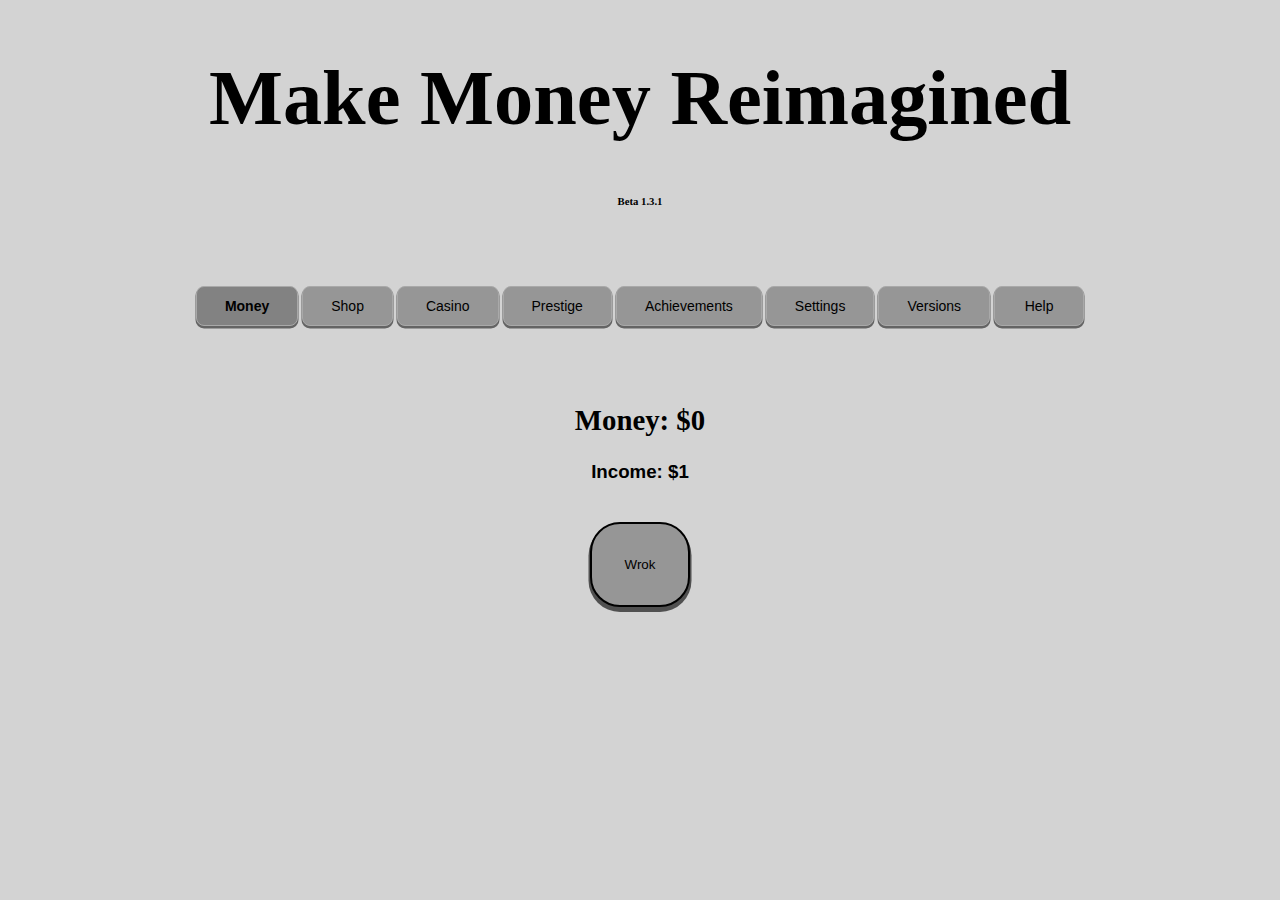
==== index.html @ e355dbfc "remove" ====
<!DOCTYPE html>
<html>
	<head>
		<meta charset='utf-8'>
		<link rel='stylesheet'type='text/css'href='lois.css'>
		<link rel='icon'type='image/x-icon'href='whatthe.png'>
		<title>Make Money REIMAGINED</title>
		<script src='petah.js'></script>
	</head>
	<body>
		<h1>Make Money Reimagined</h1>
			<h6 id='titleVersion'>Beta 1.3.1</h6>
				<br><br><br>
			<div id='nav'>
				<button class='navBttn'id='moneyTab'type='button'onclick='moneyTab();'>Money</button>
				<button class='navBttn'id='shopTab'type='button'onclick='shopTab();'>Shop</button>
				<button class='navBttn'id='casinoTab'type='button'onclick='casinoTab();'>Casino</button>
				<button class='navBttn'id='prestigeTab'type='button'onclick='prestigeTab();'>Prestige</button>
				<button class='navBttn'id='achievementTab'type='button'onclick='achievementTab();'><span id='achievementTab2'>Achievements</span><span id='achievementTabNotifi'></span></button>
				<button class='navBttn'id='settingsTab'type='button'onclick='settingsTab();'>Settings</button>
				<button class='navBttn'id='versionsTab'type='button'onclick='versionsTab();'>Versions</button>
				<button class='navBttn'id='helpTab'type='button'onclick='helpTab();'>Help</button>
			</div>
				<br><br><br>
			<div class='displayer'id='moneyDisplayer'>
				<h2>Money: $<span id='monee'>0</span></h2>
				<h2 class='trueHolder'id='trueMonee'>0</h2>
					<h3>Income: $<span id='incum'>1</span></h3>
					<h3 class='trueHolder'id='trueIncum'>1</h3>
						<h4 id='notifis'></h4>
							<br>
					<button id='wrok'type='button'onclick='gain();'onkeydown>Wrok</button>
							<br>
						<h4 id='status'></h4>
							<h5 style='visibility:hidden;display:none;'id='clickCounter'>0</h5>
			</div>
			<div class='displayer'id='shopDisplayer'>
				<h2>Item Shop</h2>
					<button class='item'id='waterBottle'type='button'onclick='buyWaterBottle();'>Water Bottle<br>Cost $10  Income +<span id='gainWaterBottle'>1</span><br><span class='afford'id='affordWaterBottle'>Cannot Afford</span></button>
					<button class='item'id='cart'type='button'onclick='buyCart();'>Cart<br>Cost $50  Income +<span id='gainCart'>1</span><br><span class='afford'id='affordCart'>Cannot Afford</span></button>
					<button class='item'id='headphone'type='button'onclick='buyHeadphone();'>Headphones<br>Cost $150  Income +<span id='gainHeadphone'>2</span><br><span class='afford'id='affordHeadphone'>Cannot Afford</span></button>
					<button class='item'id='shoes'type='button'onclick='buyShoes();'>Shoes<br>Cost $500  Income +<span id='gainShoes'>2</span><br><span class='afford'id='affordShoes'>Cannot Afford</span></button>
					<button class='item'id='phone'type='button'onclick='buyPhone();'>Phone<br>Cost $1750  Income +<span id='gainPhone'>3</span><br><span class='afford'id='affordPhone'>Cannot Afford</span></button>
						<br><br>
					<button class='item'id='watch'type='button'onclick='buyWatch();'>Luxury Watch<br>Cost $4.5K  Income +<span id='gainWatch'>3</span><br><span class='afford'id='affordWatch'>Cannot Afford</span></button>
					<button class='item'id='usedCar'type='button'onclick='buyUsedCar();'>Used Car<br>Cost $12K  Income +<span id='gainUsedCar'>4</span><br><span class='afford'id='affordUsedCar'>Cannot Afford</span></button>
					<button class='item'id='decentCar'type='button'onclick='buyDecentCar();'>Decent Car<br>Cost $40K  Income +<span id='gainDecentCar'>4</span><br><span class='afford'id='affordDecentCar'>Cannot Afford</span></button>
					<button class='item'id='house'type='button'onclick='buyHouse();'>House<br>Cost $100K  Income +<span id='gainHouse'>5</span><br><span class='afford'id='affordHouse'>Cannot Afford</span></button>
					<button class='item'id='fancyCar'type='button'onclick='buyFancyCar();'>Fancy Car<br>Cost $250k  Income +<span id='gainFancyCar'>6</span><br><span class='afford'id='affordFancyCar'>Cannot Afford</span></button>
						<br><br><br>

				<h2 id='lois999'>Upgrade Shop</h2>
					<div class='upgradeDisplay'id='incomeUD'>
						<h4><u><strong>Income Upgrades</strong></u></h4>
							<button class='item'id='incomeU'type='button'onclick='upgradeIncome();'>Income Upgrade<br>Current Boost <span id='incomeUL'>0</span>%<br>Cost $<span id='incomeUC'>30K</span> Boost to <span id='incomeULN'>10</span>%<br><span class='afford'id='affordIncomeU'>Cannot Afford</span></button>
					</div>
					<div class='upgradeDisplay'id='superUD'>
						<h4><u><strong>Super Click Upgrades</strong></u></h4>
							<button class='item'id='superChanceU'type='button'onclick='upgradeSuperChance();'>Super Click Chance Upgrade<br>Current Chance <span id='superChanceUL'>1/100K</span><br>Cost $<span id='superChanceUC'>35K</span> Boost to <span id='superChanceULN'>1/10K</span><br><span class='afford'id='affordSuperChanceU'>Cannot Afford</span></button>
							<button class='item'id='superPowerU'type='button'onclick='upgradeSuperPower();'>Super Click Power Upgrade<br>Current Power <span id='superPowerUL'>x100</span><br>Cost $<span id='superPowerUC'>35K</span> Boost to <span id='superPowerULN'>x200</span><br><span class='afford'id='affordSuperPowerU'>Cannot Afford</span></button>
								<br>
					</div>
						<br><br><br>
				
				<h2>Casino Shop</h2>
					<div class='upgradeDisplay'id='casinoUD'>
						<h4 id='casinoUpgradeDisplay'><u><strong>*New!* Casino Upgrades</strong></u></h4>
							<button class='item'id='casinoKit'type='button'onclick='buyCasinoKit();'>Casino Hijacking Kit<br>Cost $50k<br>Access to Casino Hijacking Kit<br><span class='afford'id='affordCasinoKit'>Cannot Afford</span></button>
							<!--<button class='item'id='casinoKitNumU'type='button'onclick='upgradeCasinoKitNum();'disabled>Casino Hijacking Kit Range Upgrade<br>Current Level <span id='casinoKitNumUL'>1</span><br>Cost $<span id='casinoKitNumUC'>60K</span> Boost to <span id='casinoKitNumULN'>2</span><br><span class='afford'id='affordCasinoKitNumU'>Cannot Afford</span></button>-->
					</div>
					<br>
			</div>
			<div class='displayer'id='casinoDisplayer'>
				<h3 id='spareMonee'></h3>
					<table>
						<tr>
							<th id='casinoSlot1'>0</th>
							<th id='casinoSlot2'>0</th>
							<th id='casinoSlot3'>0</th>
						</tr>
					</table>
						<br>
					<input type='number'id='gambleAmount'>
						<br><br>
					<button id='activateSlots'type='button'onclick='gamble();'>Gamble</button>
						<br>
					<button id='casinoKitButton'type='button'onclick='openCasinoKit();'>Hijacking Kit<br></button>
					<p id='casinoNotifi'></p>
						<br>
					<p class='trueHolder'><span id='trueCasinoNumber'>0</span><span id='trueCasinoEffect'>0</span></p>
			</div>
			<div id='blurredBackground1'></div>
			<div id='casinoHijackKit'>
				<h5 style='text-align:center;font-size:1.7em;margin-top:5px;margin-bottom:10px;'>Casino Hijacker 9000</h5>
					<p style='text-align:center;'>The greatest way to make the rich boys pay!<br>To use, simply choose a number and its effects!</p>
						<div class='casinoKitGroup'id='casinoKitGroupNumber'>
                        	<button id='casinoKitNumber2'type='button'style='float:left;border-right:none;'onclick='casinoKitChooseNumber2();'>2</button>
                            <button id='casinoKitNumber3'type='button'style='float:left;border-right:none;'onclick='casinoKitChooseNumber3();'>3</button>
                            <button id='casinoKitNumber4'type='button'style='float:left;border-right:none;'onclick='casinoKitChooseNumber4();'>4</button>
                            <button id='casinoKitNumber5'type='button'style='float:left;border-right:none;'onclick='casinoKitChooseNumber5();'>5</button>
                            <button id='casinoKitNumber6'type='button'style='float:left;'onclick='casinoKitChooseNumber6();'>6</button>
						</div>
							<br>
  						<div class='casinoKitGroup'id='casinoKitGroupEffect'>
                      		<button id='casinoKitEffect1'type='button'style='float:left;border-right:none;'onclick='casinoKitChooseEffect1();'>2x Chance</button>
                        	<button id='casinoKitEffect2'type='button'style='float:left;'onclick='casinoKitChooseEffect2();'>1/2x Chance</button>
						</div>
						<button id='casinoKitButton2'type='button'onclick='closeCasinoKit();'>Exit</button>

			</div>
			<div class='displayer'id='prestigeDisplayer'>
				<p>Prestige (Coming Soon!)</p>
			</div>
			<div class='displayer'id='achievementDisplayer'>
				<h2>Achievements Unlocked: <span id='achievementsGotten'>0</span>/10</h2>
					<br><br>
				<button class='achievement'id='achievement1Mil'type='button'disabled><strong>Millionaire</strong><br>Have 1 Million dollars<br><span id='achievementStatus1Mil'>Uncompleted</span></button>
				<button class='achievement'id='achievementAllItem'type='button'disabled><strong>Hoarder</strong><br>Own every item<br><span id='achievementStatusAllItem'>Uncompleted</span></button>
				<button class='achievement'id='achievementMaxUpgrade'type='button'disabled><strong>Upgrades, people</strong><br>Max out an upgrade<br><span id='achievementStatusMaxUpgrade'>Uncompleted</span></button>
					<br><br>
				<button class='achievement'id='achievementAllUpgrade'type='button'disabled><strong>Upgrades!</strong><br>Max out every upgrade<br><span id='achievementStatusAllUpgrade'>Uncompleted</span></button>
				<button class='achievement'id='achievementClick100K'type='button'disabled><strong>Autoclicker much?</strong><br>Click 100K times<br><span id='achievementStatusClick100K'>Uncompleted</span></button>
				<button class='achievement'id='achievementSuperClick'type='button'disabled><strong>Powerful</strong><br>Get a super click<br><span id='achievementStatusSuperClick'>Uncompleted</span></button>
					<br><br>
				<button class='achievement'id='achievement10KClick'type='button'disabled><strong>Godlike</strong><br>Get more than $10K in one click<br><span id='achievementStatus10KClick'>Uncompleted</span></button>
				<button class='achievement'id='achievementJackpot'type='button'disabled><strong>Jackpot!</strong><br>Get triple 7's in the casino while gambling at least 10 times your income<br><span id='achievementStatusJackpot'>Uncompleted</span></button>
				<button class='achievement'id='achievementSeriously'type='button'disabled><strong>Are you <span id='swearInstance1'>f**king s</span>erious</strong><br>Gamble more than 100K and lose<br><span id='achievementStatusSeriously'>Uncompleted</span></button>
					<br><br>
				<button class='achievement'id='achievementPathetic'type='button'disabled><strong>Thy attempts are in vain</strong><br><span id='sAchievementPathetic'>???</span><br><span id='achievementStatusPathetic'>Uncompleted</span></button>
					<br><br>
			</div>
			<div class='displayer'id='settingsDisplayer'>
				<p><strong>Dark/Light Mode:</strong></p>
					<button type='button'id='darkLight'onclick='darkLightMode();'>Light Mode</button>
				<p><strong>Display Version Below Title:</strong></p>
					<button type='button'id='versionTitleToggle'onclick='versionBelowTitle();'>Show</button>
				<p><strong>Swearing:</strong></p>
					<button type='button'id='swearToggle'onclick='naughtyWordToggle();'>Censor</button>
				<p><strong>Correct "misspelling" on wrok button:</strong></p>
					<button type='button'id='theOnlyThingTheyFearIsMe'onclick='wrokEternal();'>No</button>
					<br>
			</div>
			<div class='displayer'id='versionsDisplayer'>
			<h4 style='text-align:center;'><u>Alpha</u></h4>
				<p><strong>Alpha 1.0:</strong><br>Yes</p>
					<br>
				<p><strong>Alpha 1.1:</strong><br>Added Dark Mode, but still very buggy<br>Added stuffs to some menus, including this one!</p>
					<br>
				<p><strong>Alpha 1.11:</strong><br>Fixed HUGE bug that made the game unplayable, sorry about that!</p>
					<br>
				<p><strong>Alpha 1.28:</strong><br>Changed the odds of getting a super click from 1 in a million to 1 in one hundred thousand<br>Also made it so super click notifi goes away after 2.5 sec instead of staying forever<br>Changed watch to luxery watch, which is why it costs so much<br>Fixed casino so it actually gives money, also fixed small bug where not winning sometimes wouldn't show any notifi<br>Shows how much money you've gained after winning in the casino</p>
					<br>
				<p><strong>Alpha 1.403:</strong><br>Redid the ENTIRE shop to make the game more difficult, also added in a preview of whats to come for upgrade shop; Income upgrade!<br>It's currently capped at 20% boost until all bugs involving it are patched<br>Fixed a lot of typos as well as making it so all version labels have a colon after them<br>By the way, the upgrade thing will most likely be VERY buggy, so if you're a tester, please let me know of bugs you find!</p>
					<br>
				<p><strong>Alpha 1.498:</strong><br>Fixed major bug that made you unable to buy any shop items other then water bottle, thank you to alpha testers for noticing and telling me!<br>Deleted some unessecary code to make the game run 0.00000001% faster<br>Made the game version be displayed below title at all times<br>Fixed big casino bug where your money would be set to the amount you won, instead of being added together<br>Made title slightly smaller for no reason</p>
					<br><br>
				<h4 style='text-align:center;'><u>Beta</u></h4>
					<br>
				<p><strong>Beta 1.0!:</strong><br><strong>Github port! Hooray! Beta time!<br>The game is now called Make Money Reimagined as I recently learnt the actual definition of "remastered"</strong><br>Nerfed cost of 20% income upgrade from 300K to 150K<br>Added super click upgrades, you can now increase the chances of getting a super click, as well as the reward super clicks give!<br>Added option to show or hide version number below the title<br>Made it so dark mode switch would now display what to switch to instead of what mode you're already on<br>e.g. if you're on light mode, it'll say dark mode instead of light mode<br>Fixed casino bug where amount you won was based on your income, not how much you bet, how was I so stupid to not realized this lmao<br>Added version categories<br>Doubled the amount of possible sarcastic messages the casino can say when you lose<br>Fixed bug where buying decent car would only charge you 15K instead of 40K<br>Made the help tab actually contain something</p>
					<br>
				<p><strong>Beta 1.0.1:</strong><br>Lowered Super Click Chance Upgrade costs to 35K and 80K, respectively<br>Lowered Super Click Power Upgrade costs to 45K and 100K, respectively<br>Fixed bug where second income upgrade would still display cost as 300K sometimes<br>Added "option" to fix "misspelling" on the wrok button</p>
					<br>
				<p><strong>Beta 1.1:</strong><br><strong>Completely changed the way money amount is stored, may be buggy</strong><br>New system should fix bug of long decimals gained when income is a decimal<br>New system will help as a base for large numbers such as thousands and millions being rounded to K and M respectively<br>Fixed bug with various settings options not working completely<br>Shortened a few of the sarcastic casino messages, and added a super rare one for the top gambling <s>addicts</s> professionals</p>
					<br>
				<p><strong>Beta 1.1.5:</strong><br>Fixed bug where buying an item with 10% income bonus would give a lot more income than it should<br>Made item shop buttons show income gain based on income bonus level, e.g. if income bonus is at 20%, decent car will say it gives +4.8 income instead of 4<br>Hopefully finally fixed dark/light mode bug with navbar not updating immediately</p>
					<br>
				<p><strong>Beta 1.1.9:</strong><br><strong>Same changes that were made to money have also been applied to income, may be buggy</strong><br>Made money and income show 1 decimal place up to 1000 money/income<br>Changed Super Power upgrade costs from 45K and 100K to 35K and 80K, the same as Super Chance</p>
					<br>
				<p><strong>Beta 1.2 TR1:</strong><br>Added achievements! There are currently 2, with 6 more planned. They are rewarded for actually achieving something, so no easy ones<br>Lowered income upgrade cost to 30K and 90K, to add some more gameplay to a mostly bland part of the game</p>
					<br>
				<p><strong>Beta 1.2:</strong><br>All 8 Achievements are here! There's more to do now! Y A Y<br>Fixed MANY bugs<br>Changed how achievement icons look<br>Decimals in money now show up until $10K<br><strong>IMPORTANT:</strong> Achievements are still WIP! There may be many bugs!</p>
					<br>
				<p><strong>Beta 1.2.1:</strong><br>Changed the achievement notifi to be much more noticeable<br>Mostly just bug fixes</p>
					<br>
				<p><strong>Beta 1.2.2:</strong><br>Fixed bug where on startup, money tab icon wasn't properly darkened<br>Made super click achievement temporarily unavailable for bugtesting purposes<br>Made upgrade shop subheadings plural</p>
					<br>
				<p><strong>Beta 1.3:</strong><br><strong>omg omg casino update finally here</strong><br>Added a new shop section, The Casino Shop! The main focus being...<br><strong>The Casino Hijacking Kit</strong>, an upgrade that lets you manipulate the slot machine! Buy it and screw over those greedy vegas pigs!<br>Added 2 new casino related achievements<br>Changed casino win messages to help avoid confusion as to how much money was won<br>Fixed bug where super clicks don't existing<br>Super click achievement is back!<br>Added setting to censor swearing due to one of the new achievement names<br>Changed settings to go back to showing what you're currently on<br>Made gamble button turn cursor into pointer<br>Added 6 new unique casino loss messages</p>
					<br>
				<p><strong>Beta 1.3.1:</strong><br>Fixed swear toggle<br>Centered Casino Hijack Kit button<br>Fixed casino messages shown when winning a double not displaying correct number<br>Fixed effects of 1/2x chance and 2x chance being swapped... by swapping around text on buttons themselves (its 10 times easier)<br>Added one extra casino lose message for a total of 15, not including rare one<br>Fixed bug where code that allowed user to get "Are you serious" achievement didn't exist<br></p>
					<br>
			</div>
			<div class='displayer'id='helpDisplayer'>
				<p>Click the button, click more buttons that make the other button click better, use those<br>better clicks to click other buttons to make the effects<br> of the other other buttons better for the main button.<br><br>Confused? Good, so am I.</p>
			</div>
	</body>
</html>
---- lois.css ----
body{
				background-color:lightgray;
			}
			h1{
				text-align:center;
				font-size:4.9em;
			}
			h2{
				font-size:1.8em;
				font-family:Verdana,Trebuchet MS;
			}
			h3{
				font-family:Helvetica,Calibri;
			}
			h4{
				font-family:Helvetica,Calibri;
				font-size:1.5em;
			}
			h6{
				text-align:center;
				font-family:Verdana;
			}
			#notifis{
				font-size:1em;
				font-style:italic;
			}
			#wrok{
				border-radius:30px;
				width:100px;
				height:85px;
				text-align:center;
				border:2px solid black;
				background-color:rgb(150,150,150);
				transition-duration:0.1s;
				box-shadow:0 3.5px 0 1.5px rgb(80,80,80);
				cursor:pointer;
			}
			#wrok:hover{
				background-color:rgb(135,135,135);
			}
			#wrok:active{
				box-shadow:0 3px 0px 1px rgb(60,60,60);
				transform:translateY(1.5px);
			}
			.displayer{
				text-align:center;
			}
			.trueHolder{
				visibility:hidden;
				display:none;
			}
			#nav{
				text-align:center;
			}
			#nav .navBttn{
				border:0.5px solid darkgray;
				border-radius:8px;
				color:black;
				padding:11px 28px;
				min-width:90px;
				text-align:center;
				display:inline-block;
				font-size:14px;
				cursor:pointer;
				float:center;
				transition-duration:0.05s;
				box-shadow:0 2px 0 0.5px rgb(100,100,100);
			}
			#moneyTab{
				background-color:rgb(130,130,130);
				font-weight:bold;
			}
			#shopTab, #casinoTab, #prestigeTab, #achievementTab, #settingsTab, #versionsTab, #helpTab{
				background-color:rgb(150,150,150);
			}
			#nav .navBttn:hover{
				box-shadow:0 2px 4px 0.8px rgb(85,85,85),0 2px 0 0.5px rgb(100,100,100);
			}
			#nav .navBttn:active{
				box-shadow:0 1.5px 0 0.5px rgb(90,90,90);
				transform:translateY(1px);
			}
			#moneyDisplayer{
				display:block;
			}
			#shopDisplayer{
				display:none;
			}
			#casinoDisplayer{
				display:none;
			}
			#prestigeDisplayer{
				display:none;
			}
			#settingsDisplayer{
				display:none;
			}
			#versionsDisplayer{
				display:none;
			}
			#helpDisplayer{
				display:none;
			}
			#achievementDisplayer{
				display:none;
			}
			.item{
				border-radius:5.5px;
				border:0.4px solid rgb(120,120,120);
				background-color:rgb(217,217,217);
				cursor:pointer;
				box-shadow:0 2px 0 0.4px rgb(85,85,85);
				transition-duration:0.05s;
				font-family:Tahoma;
				padding:6px;
				min-width:150px;
			}
			.item:hover{
				box-shadow:0 2.2px 4px 0.8px rgb(85,85,85),0 2px 0 0.5px rgb(100,100,100);
			}
			.item:active{
				box-shadow:0 1.4px 0 0.4px rgb(70,70,70);
				transform:translateY(1.2px);
			}
			table{
				margin-left:auto;
 				margin-right:auto;
				border-spacing:1.1px;
			}
			th{
				font-weight:545;
				font-family:calibri;
				border:2.4px solid black;
				border-style:ridge;
				font-size:4em;
				height:51px;
				width:74px;
				padding-top:10px;
			}
			.achievement{
				background-color:rgba(25,25,28,0.04);
				border:0.2px solid rgba(30,30,32,0.02);
				padding-left:11px;
				padding-right:11px;
				width:270px;
				height:125px;
			}
			#darkLight,#versionTitleToggle,#theOnlyThingTheyFearIsMe{
				padding:5px;
				background-color:white;
				color:black;
				border-radius:7px;
			}
			#swearToggle{
				padding:5px;
				background-color:rgb(127,127,127);
				color:black;
				border-radius:7px;
			}
			.upgradeDisplay{
				margin:auto;
				width:760px;
				text-align:left;
			}
			#casinoHijackKit{
				text-align:center;
				display:none;
				position:absolute;
				width:56%;
				height:55%;
				border-radius:10px;
				border:5.5px outset rgba(15,15,16,0.7);
				background-color:rgb(195,195,250);
				top:50%;
				left:50%;
				transform:translate(-50%,-50%);
			}
			#blurredBackground1{
				position:absolute;
				background-color:rgba(0,0,0,0.35);
				display:none;
				min-width:100%;
				min-height:100%;
				top:50%;
				left:50%;
				transform:translate(-50%,-50%);
				backdrop-filter:blur(0.06rem);
			}
			#casinoKitButton{
				cursor:pointer;
				width:150px;
			}
			#activateSlots,#casinoKitButton2{
				cursor:pointer;
			}
			#casinoKitGroupNumber button{
				height:35px;
				width:24px;
				cursor:pointer;
				float:left;
				border:1px solid black;
				text-align:center;
			}
			#casinoKitGroupEffect button{
				text-align:center;
				border:1px solid black;
				float:left;
				cursor:pointer;
				height:40px;
				width:60px;
			}
			.casinoKitGroup:after{
				content:"";
				clear:both;
				display:table;
			}
			#casinoKitGroupNumber{
				padding-left:50%;
				margin-top:30px;
				margin-bottom:1px;
				transform:translate(-60px,0px);
			}
			#casinoKitGroupEffect{
				padding-left:50%;
				margin-top:4px;
				transform:translate(-60px,0px);
			}
			#casinoKitButton2{
				height:20px;
				transform:translate(0,350%);
			}
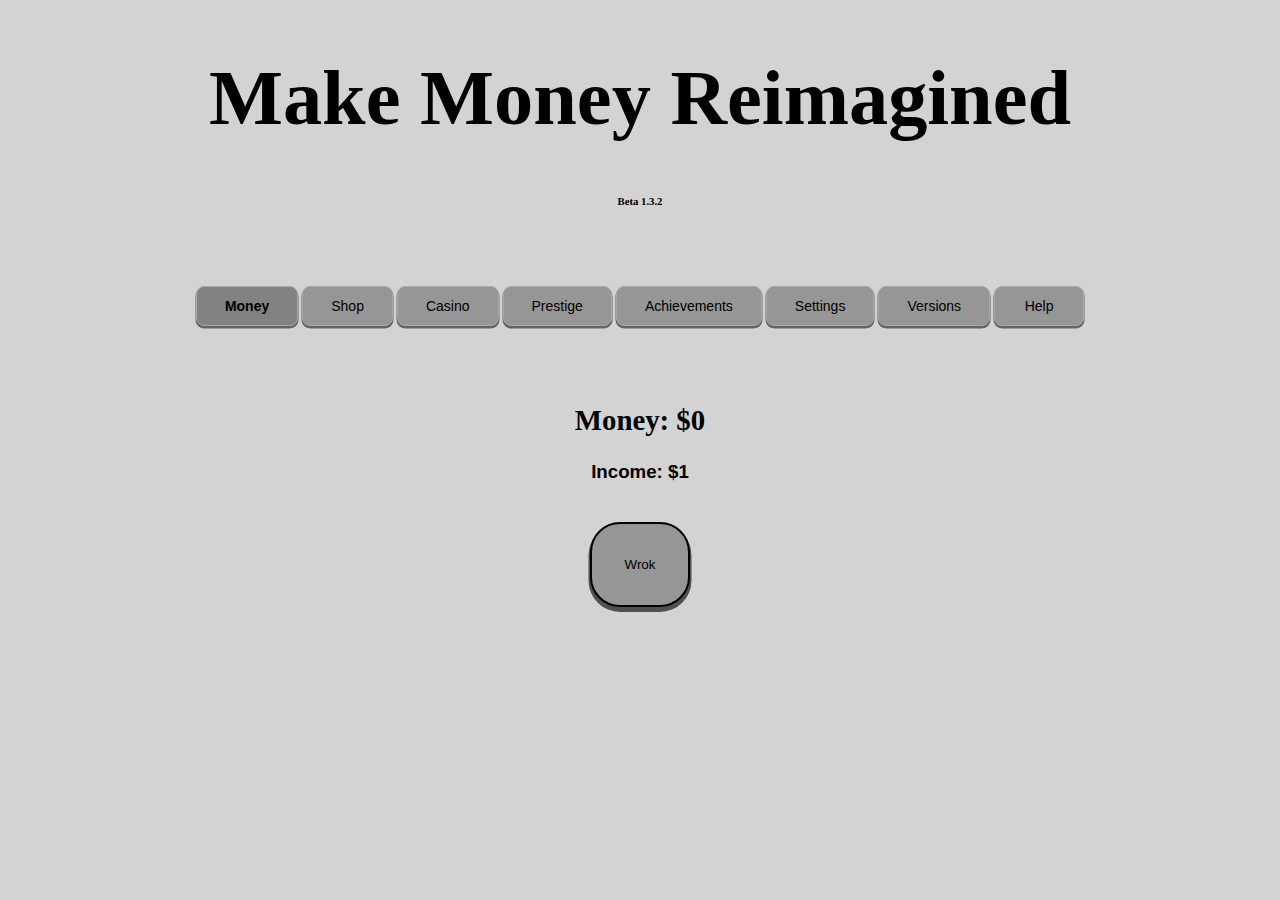
==== commit c9acfb93: "Beta 1.3.2" ====
--- a/index.html
+++ b/index.html
@@ -8,8 +8,8 @@
 		<script src='petah.js'></script>
 	</head>
 	<body>
-		<h1>Make Money Reimagined</h1>
-			<h6 id='titleVersion'>Beta 1.3.1</h6>
+		<h1 id='cheatedMuch'>Make Money Reimagined</h1>
+			<h6 id='titleVersion'>Beta 1.3.2</h6>
 				<br><br><br>
 			<div id='nav'>
 				<button class='navBttn'id='moneyTab'type='button'onclick='moneyTab();'>Money</button>
@@ -83,8 +83,9 @@
 					<input type='number'id='gambleAmount'>
 						<br><br>
 					<button id='activateSlots'type='button'onclick='gamble();'>Gamble</button>
-						<br>
-					<button id='casinoKitButton'type='button'onclick='openCasinoKit();'>Hijacking Kit<br></button>
+						<br><br>
+					<button id='casinoKitButton'type='button'onclick='openCasinoKit();'>Hijacking Kit</button>
+						<br><br>
 					<p id='casinoNotifi'></p>
 						<br>
 					<p class='trueHolder'><span id='trueCasinoNumber'>0</span><span id='trueCasinoEffect'>0</span></p>
@@ -103,8 +104,12 @@
 							<br>
   						<div class='casinoKitGroup'id='casinoKitGroupEffect'>
                       		<button id='casinoKitEffect1'type='button'style='float:left;border-right:none;'onclick='casinoKitChooseEffect1();'>2x Chance</button>
-                        	<button id='casinoKitEffect2'type='button'style='float:left;'onclick='casinoKitChooseEffect2();'>1/2x Chance</button>
+                        	<button id='casinoKitEffect2'type='button'style='float:left;border-right:none;'onclick='casinoKitChooseEffect2();'>1/2x Chance</button>
+							<button id='casinoKitEffect3'type='button'style='float:left;border-right:none;'onclick='casinoKitChooseEffect3();'>+50% Reward</button>
+							<button id='casinoKitEffect0'type='button'style='float:left;'onclick='casinoKitChooseEffect0();'>None</button>
 						</div>
+							<br>
+					<p style='text-align:center;'>Changing effect will cost 50 times your income (Currently $<span id='switchCasinoKitCost'>50</span>)<br>"None" is free</p>
 						<button id='casinoKitButton2'type='button'onclick='closeCasinoKit();'>Exit</button>
 
 			</div>
@@ -138,6 +143,10 @@
 					<button type='button'id='swearToggle'onclick='naughtyWordToggle();'>Censor</button>
 				<p><strong>Correct "misspelling" on wrok button:</strong></p>
 					<button type='button'id='theOnlyThingTheyFearIsMe'onclick='wrokEternal();'>No</button>
+					<br>
+				<p><strong>DEV TOOLS (Normal players stay away!)</strong></p>
+					<input type='text'id='devToolsInput'placeholder='Password'>
+					<button type='button'id='devToolsEnter'onclick='devTools();'>
 					<br>
 			</div>
 			<div class='displayer'id='versionsDisplayer'>
@@ -176,8 +185,9 @@
 					<br>
 				<p><strong>Beta 1.3:</strong><br><strong>omg omg casino update finally here</strong><br>Added a new shop section, The Casino Shop! The main focus being...<br><strong>The Casino Hijacking Kit</strong>, an upgrade that lets you manipulate the slot machine! Buy it and screw over those greedy vegas pigs!<br>Added 2 new casino related achievements<br>Changed casino win messages to help avoid confusion as to how much money was won<br>Fixed bug where super clicks don't existing<br>Super click achievement is back!<br>Added setting to censor swearing due to one of the new achievement names<br>Changed settings to go back to showing what you're currently on<br>Made gamble button turn cursor into pointer<br>Added 6 new unique casino loss messages</p>
 					<br>
-				<p><strong>Beta 1.3.1:</strong><br>Fixed swear toggle<br>Centered Casino Hijack Kit button<br>Fixed casino messages shown when winning a double not displaying correct number<br>Fixed effects of 1/2x chance and 2x chance being swapped... by swapping around text on buttons themselves (its 10 times easier)<br>Added one extra casino lose message for a total of 15, not including rare one<br>Fixed bug where code that allowed user to get "Are you serious" achievement didn't exist<br></p>
+				<p><strong>Beta 1.3.1:</strong><br>Fixed swear toggle<br>Centered Casino Hijack Kit button<br>Fixed casino messages shown when winning a double not displaying correct number<br>Fixed effects of 1/2x chance and 2x chance being swapped... by swapping around text on buttons themselves (its sooooo much easier)<br>Added one extra casino lose message for a total of 15, not including rare one<br>Fixed bug where "Are you serious" achievement didn't exist<br></p>
 					<br>
+				<p><strong>Beta 1.3.2:</strong><br>Got rid of a lot of unnecessary code<br>Patched out many small bugs<br>Added dev powers in settings for easier testing. Turning these on will permenantly change title so no phony runs ;)</p>
 			</div>
 			<div class='displayer'id='helpDisplayer'>
 				<p>Click the button, click more buttons that make the other button click better, use those<br>better clicks to click other buttons to make the effects<br> of the other other buttons better for the main button.<br><br>Confused? Good, so am I.</p>
--- a/lois.css
+++ b/lois.css
@@ -151,6 +151,12 @@
 				color:black;
 				border-radius:7px;
 			}
+			#devToolsEnter{
+				padding:4px;
+				background-color:rgb(250,250,250);
+				color:black;
+				border-radius:2px;
+			}
 			#swearToggle{
 				padding:5px;
 				background-color:rgb(127,127,127);
@@ -187,10 +193,9 @@
 				backdrop-filter:blur(0.06rem);
 			}
 			#casinoKitButton{
-				cursor:pointer;
-				width:150px;
-			}
-			#activateSlots,#casinoKitButton2{
+				display:none;
+			}
+			#activateSlots,#casinoKitButton2,#casinoKitButton{
 				cursor:pointer;
 			}
 			#casinoKitGroupNumber button{
@@ -223,7 +228,7 @@
 			#casinoKitGroupEffect{
 				padding-left:50%;
 				margin-top:4px;
-				transform:translate(-60px,0px);
+				transform:translate(-120px,0px);
 			}
 			#casinoKitButton2{
 				height:20px;
